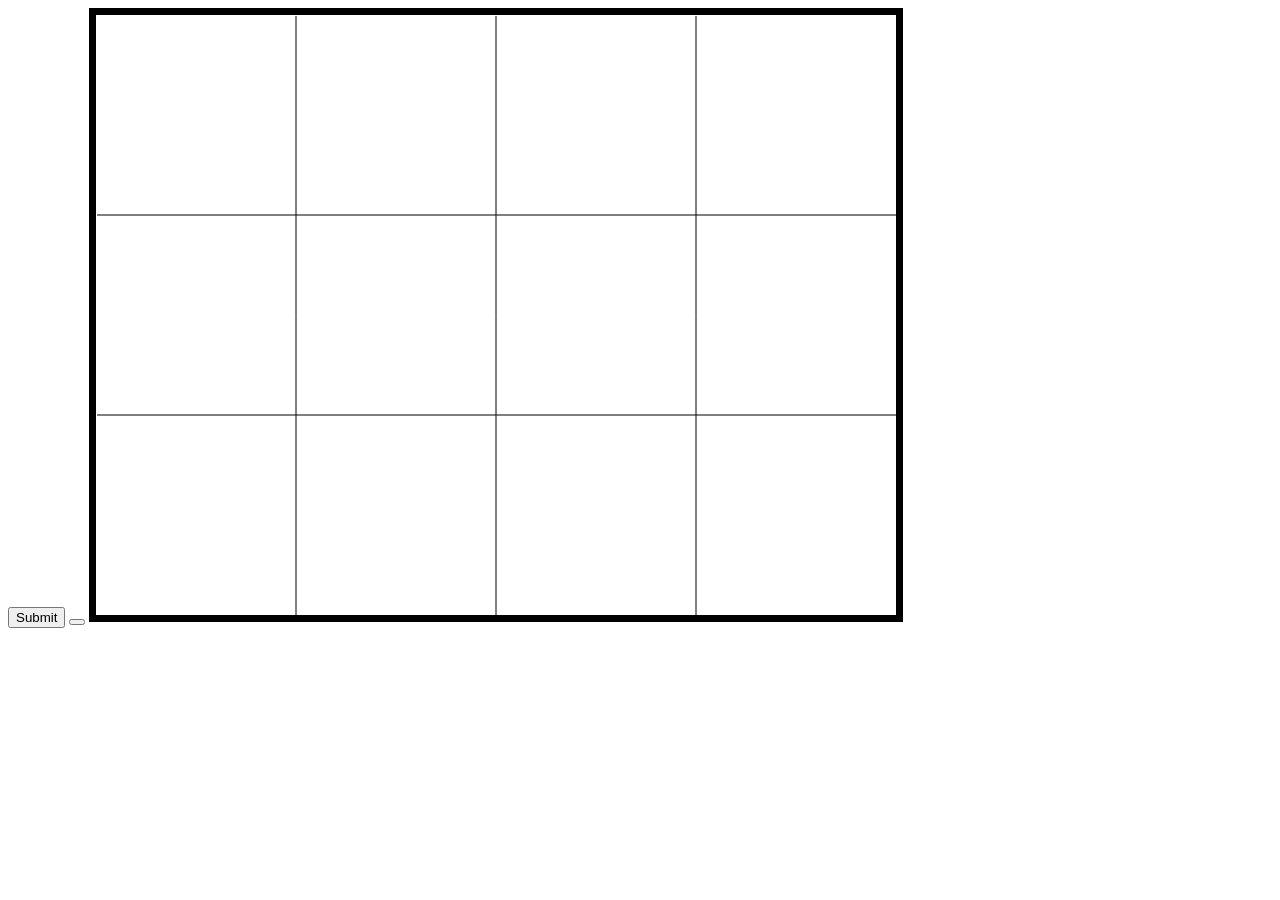
==== canva.html @ 56f65d42 "the pain og bugs ! added canvas page override" ====
<!DOCTYPE html>
<html lang="en">
<head>
    <meta charset="UTF-8">
    <meta name="viewport" content="width=device-width, initial-scale=1.0">
    <title>Document</title>
</head>
<body>
    <button id="submit" onclick="Submit()">Submit</button>
    <button id="submit" onclick="reset()"></button>
    <canvas id="myCanvas" width="800" height="600" style="border: 2mm solid black;"></canvas>

<script>
    function reset() {
        ctx.clearRect(0,0, canvas.width, canvas.height)
    }
        const canvas = document.getElementById('myCanvas')
        const ctx = canvas.getContext('2d');
        ctx.beginPath();
        ctx.moveTo(200, 1)
        ctx.lineTo(200,600 )
        ctx.stroke()
        ctx.beginPath()
        ctx.moveTo(400, 1)
        ctx.lineTo(400,600 )
        ctx.stroke();
        ctx.beginPath();
        ctx.moveTo(600, 1)
        ctx.lineTo(600,600 )
        ctx.stroke();
        ctx.beginPath()
        ctx.moveTo(1, 200)
        ctx.lineTo(800,200 );
        ctx.stroke()
        ctx.beginPath()
        ctx.moveTo(1, 400)
        ctx.lineTo(800,400 )
        ctx.stroke();
        
        function submit() {
            ctx.clearRect(0, 0, canvas.width, canvas.height);
            ctx.moveTo(200, 1)
            ctx.lineTo(200,600 );
            ctx.stroke();
            ctx.beginPath()
            ctx.moveTo(400, 1)
            ctx.lineTo(400,600 )
            ctx.stroke();
            ctx.beginPath();

            const x = document.getElementById('X').value
            const y = document.getElementById('Y').value
            ctx.beginPath();
            ctx.arc(x, y, 5, 0, 2 * Math.PI);
            ctx.fillStyle = 'red';
            ctx.fill();
        } 
      </script>
</body>
</html>
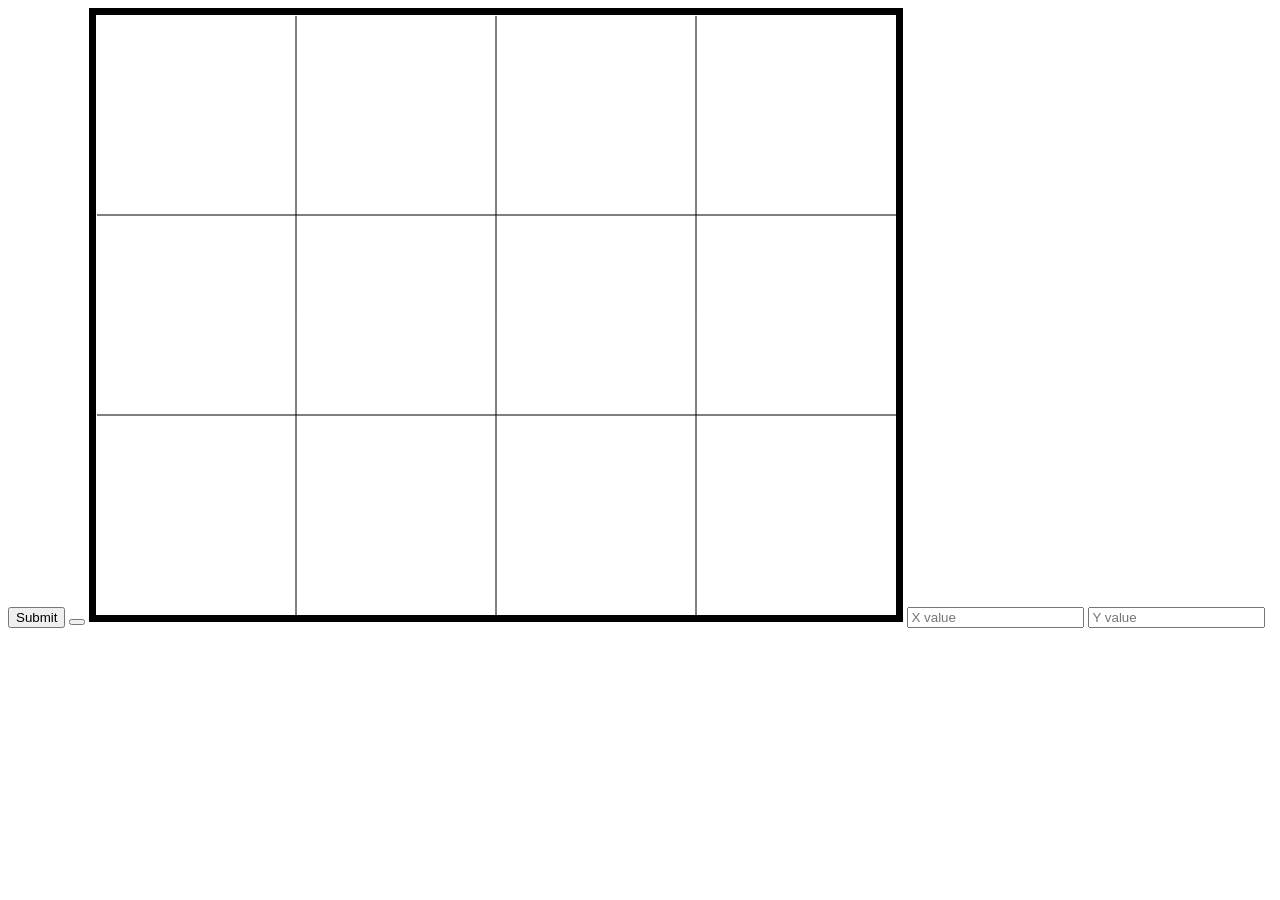
==== commit de7cc79f: "inputs of canva new" ====
--- a/canva.html
+++ b/canva.html
@@ -56,5 +56,7 @@
             ctx.fill();
         } 
       </script>
+    <input placeholder="X value" id="X" type="number">
+    <input placeholder="Y value" id="Y" type="number">
 </body>
 </html>
